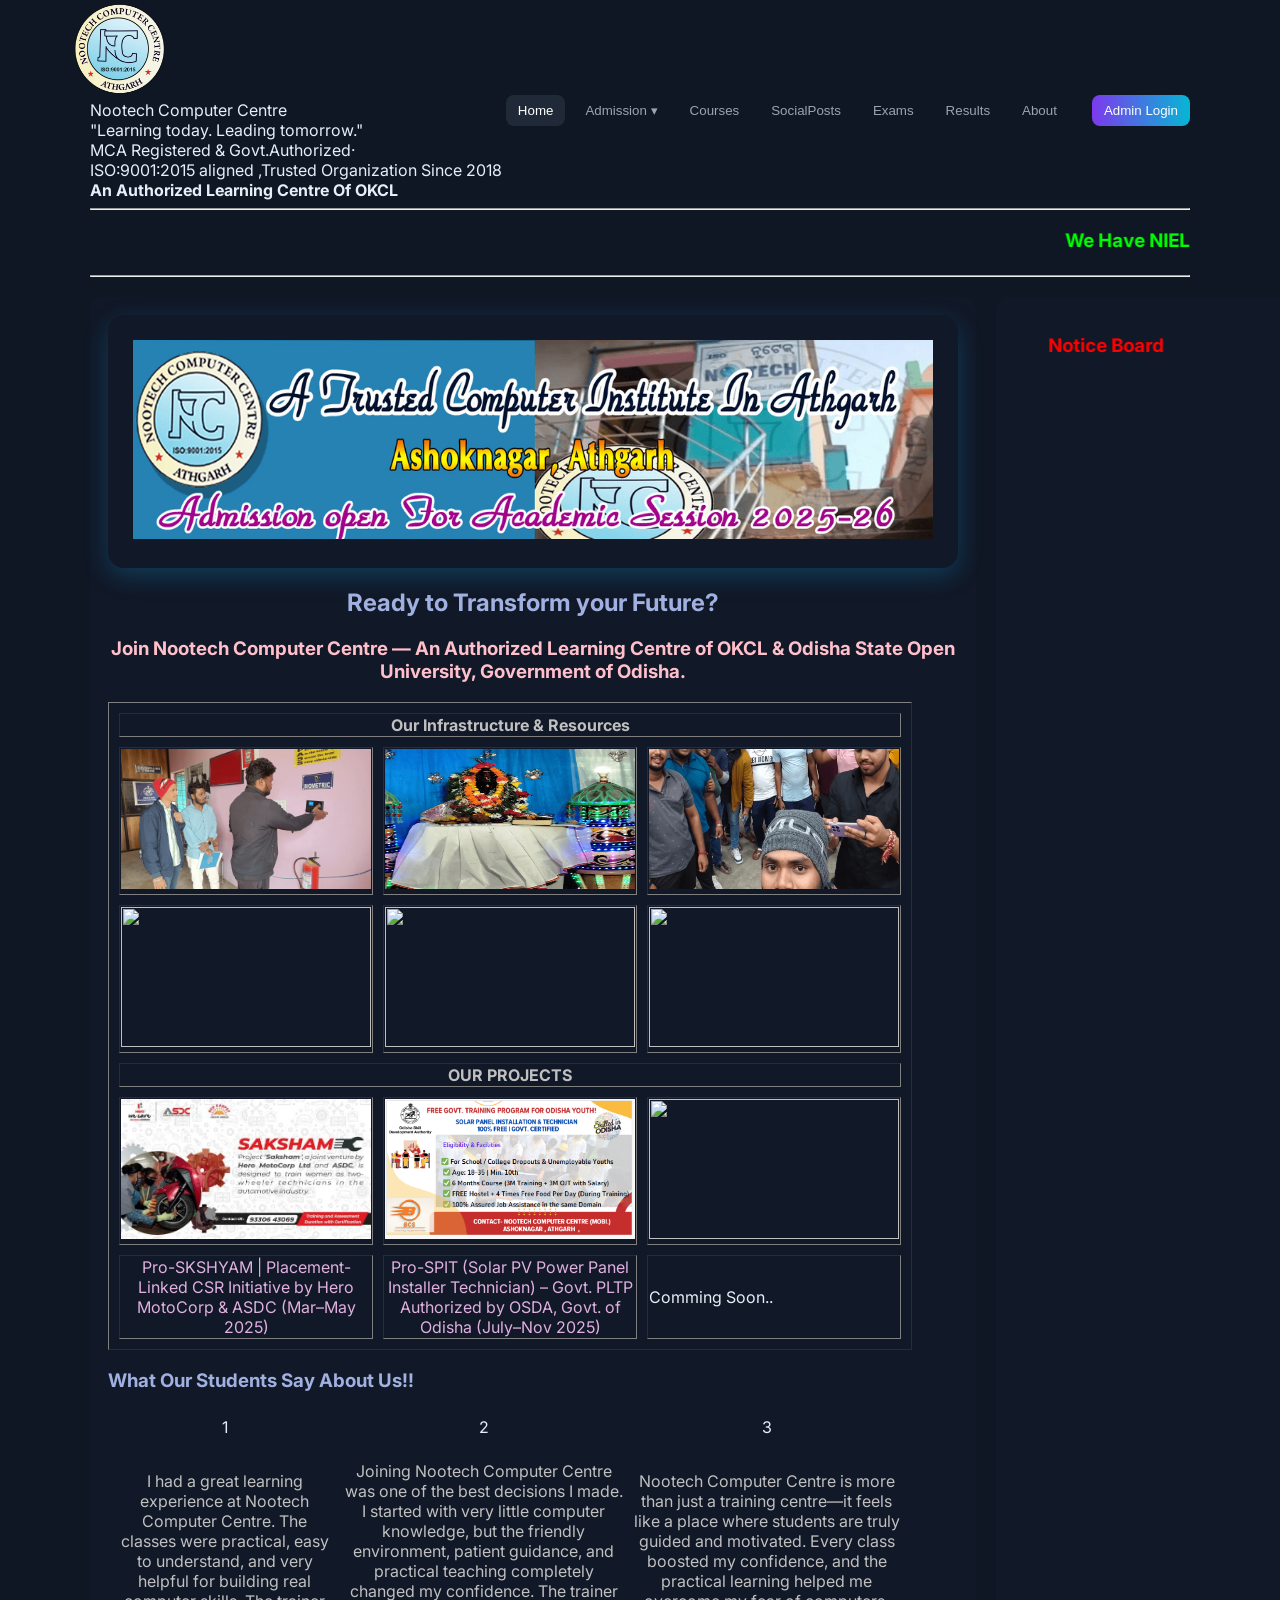
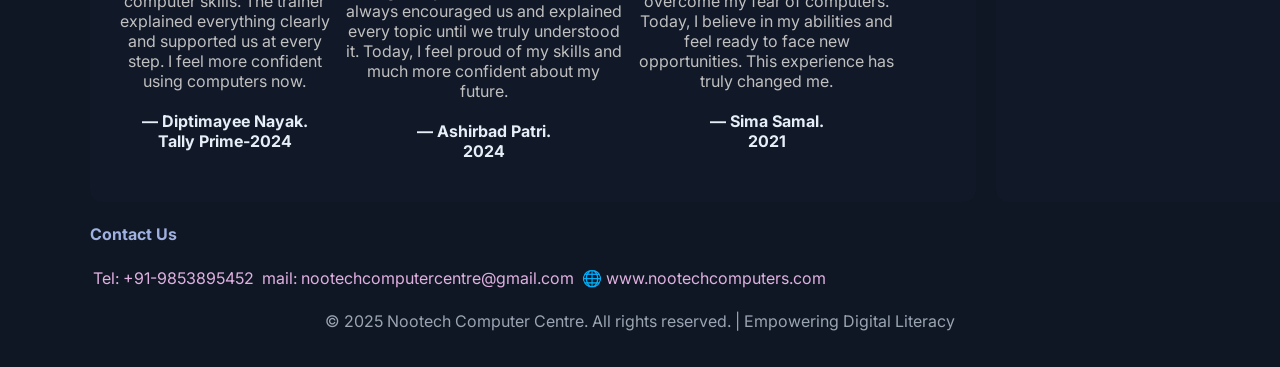
==== ntc/index.html @ 465616ac "Add files via upload" ====
<!doctype html>
<html lang="en">
<head>
  <meta charset="utf-8" />
  <meta name="viewport" content="width=device-width, initial-scale=1" />
  <title>Nootech Computer Centre — Home</title>
 
 <meta content="width=device-width, initial-scale=1.0" name="viewport">
    <meta content="" name="keywords">
    <meta content="" name="description">
    <link href="https://fonts.googleapis.com/css2?family=Inter:wght@300;400;600;800&display=swap" rel="stylesheet">
  <link rel="stylesheet" href="css\style.css">
  <!-- Favicon -->
    <link href="img/icon/nielit-icon.ico" rel="icon">
    <!-- Google Web Fonts -->
    
</head>
  
  

<body>
  <div class="container">
    <header>
      <div class="brand">
        <div class="logo"><img src="img\banners\logo.png" width="130"height="100"</img></div>
        </br>
		<div>
          <div class="badge">Nootech Computer Centre</div>
          <div class="tagline">"Learning today. Leading tomorrow."</div>
          <div class="muted">MCA Registered & Govt.Authorized·</div>
        <div class="muted">ISO:9001:2015 aligned ,Trusted Organization Since 2018</div>
		<div class="muted"><b>An Authorized Learning Centre Of OKCL</b></div>
		</div>
      </div>
<! menu starting>
      <nav class="nav">
        <button class="nav-btn active" data-page="home">Home</button>
        <div class="dropdown">
          <button class="nav-btn" data-dropdown-for="admission">Admission ▾</button>
          <div class="submenu">
            <button data-page="admission"><a href="https://forms.gle/1gDd7tnVn1zxNDYb9"target="_blank">Apply Online</a></button>
            <button data-page="fees">Fees & Scholarships</button>
          </div>
        </div>
        <!Course Post Menu Starting>
          <button class="nav-btn" data-page="courses">Courses </button>
          <!Course Post Menu Ending>
        		
		<!Social Post Menu Starting>
          <button class="nav-btn" data-page="SocialPosts">SocialPosts</button>
         <!Social Post Menu Ending> 
       
	   <!Exam Post Menu Starting>	
        <button class="nav-btn" data-page="exams">Exams</button>
		 <!Exam Post Menu Ending>
		
		 <!Result Post Menu Starting>
        <button class="nav-btn" data-page="results">Results</button>
		<!Result Post Menu Ending>
        <!About Post Menu Starting>
		<button class="nav-btn" data-page="about">About</button>
<!About Post Menu Ending>

<!Admin Page menu Starting>
        <button class="btn primary" id="admin-login-btn" style="margin-left:15px">Admin Login</button>
     <!Admin Page menu Ending>
	 </nav>
    </header>
<!menu Ending>

<hr>
<h3><marquee><font color="Lime">We Have NIELIT CCC Examination Guidance & Facilitation Support Centre, Ministry Of Electronics & Information Technology , Governemnt Of India.| Students appear directly for NIELIT exams.|Our centre provides training, registration assistance, and facilitation support as per NIELIT norms.</font></marquee></h3>
<hr>

    <main class="layout">
      <section class="card" id="content-area">
<! Home Page Starting>	
        <article id="home" class="page active">
          <div class="hero">
		  <div class="image-placeholder" id="image-box">
		   
		   <img src="img\banners\hero.gif"width="800"height="199"class="active">
		   
		   </div></div>
		   
		   <h2 align="Center"><font color="navyblue">Ready to Transform your Future?</font></h2>
            <h3 align="Center"><font color="pink">Join Nootech Computer Centre — An Authorized Learning Centre of OKCL & Odisha State Open University, Government of Odisha.</font></h3>
			
            <div class="media-grid">
              
              <table width="760"height="300" border=""cellspacing="10">
			<tr>
			<th colspan="3"><font color="silver">Our Infrastructure & Resources</font></th>
			</tr>
			<tr>
			<td><img src="img\gallery\centre.gif"width="250"height="140"></img></td>
			<td><img src="img\gallery\puja.gif"width="250"height="140"></img></td>
			<td><img src="img\gallery\xcur.gif"width="250"height="140"></img></td>
			</tr>
			<tr>
			<td><img src="img\gallery\"width="250"height="140"></img></td>
			<td><img src="img\gallery\"width="250"height="140"></img></td>
			<td><img src="img\gallery\"width="250"height="140"></img></td>
			</tr>
			<tr>
		<th colspan="3" align="Center"><b><font color="silver">OUR PROJECTS</font></b></th>
			</tr>
			<tr>
			<td><img src="img\projects\HERO.jpg"width="250"height="140"></img></td>
			<td><img src="img\projects\OSDA.PNG"width="250"height="140"></img></td>
			<td><img src="img\projects\"width="250"height="140"></img></td>
			</tr>
			<tr>
			<td align="Center"><font color="neonblue">Pro-SKSHYAM | Placement-Linked CSR Initiative by Hero MotoCorp & ASDC (Mar–May 2025)</font></td>
			<td align="Center"><font color="neonblue">Pro-SPIT (Solar PV Power Panel Installer Technician) – Govt. PLTP Authorized by OSDA, Govt. of Odisha (July–Nov 2025)</font></td>
			<td>Comming Soon..</td>
			</tr>
			</table>
			
            <!Testimonial Starting>  
  
            <section class="testimonials">
              <div class="row-between">
                <h3><font color="navyblue">What Our Students Say About Us!!</font></h3>
                <button class="btn admin-only" id="add-testimonial-btn">+ Add</button>
              </div>

              <div class="test-grid" id="testimonials-grid">
                <div class="testimonial">
				
				<table width="800"height="180"  cellspacing="6">
				<tr align="Center">
				<td>1</td>
				<td>2</td>
				<td>3</td>
				</tr>				
				
				<tr align="Center">
				<td><p align="Center"><font color="silver">I had a great learning experience at Nootech Computer Centre. The classes were practical, easy to understand, and very helpful for building real computer skills. The trainer explained everything clearly and supported us at every step. I feel more confident using computers now.</font></br></br>
				  <strong>— Diptimayee Nayak. </br>Tally Prime-2024</strong>
				  </p></td>
				<td><p align="Center"><font color="silver">Joining Nootech Computer Centre was one of the best decisions I made. I started with very little computer knowledge, but the friendly environment, patient guidance, and practical teaching completely changed my confidence. The trainer always encouraged us and explained every topic until we truly understood it. Today, I feel proud of my skills and much more confident about my future.</font></br></br><strong>— Ashirbad Patri. </br>2024</strong></p></td>
				<td><p align="Center"><font color="silver">Nootech Computer Centre is more than just a training centre—it feels like a place where students are truly guided and motivated. Every class boosted my confidence, and the practical learning helped me overcome my fear of computers. Today, I believe in my abilities and feel ready to face new opportunities. This experience has truly changed me.</font> <strong></br></br>— Sima Samal. </br>2021</strong></p>
 </td>
 </td>
				</tr>
				
				</table>
                  				  
                </div>
              </div>
            </section>
          </div>
        </article>
		<!Testimonial Ending>
		
<! Home Page Admisison Starting>
        <article id="admission" class="page">
          <h2>Admission Form</h2>
          <form id="admission-form">
            <label>Name<input type="text" id="a-name" required></label>
            <label>Email<input type="email" id="a-email"></label>
            <button class="btn primary">Submit</button>
          </form>
         
		 <p class="muted" id="admission-msg"></p>
        </article>
        <article id="fees" class="page"><h2>Fees & Scholarships</h2></article>
        <! Home Page Admisison Ending>
		
		<! Home Page Course Starting>
		
		<article id="courses" class="page"><h2>🚀<font color="silver"> Upgrade Your Skills. Transform Your Future.</font></h2>
        <h3><font color="olive">Industry-Focused | Govt-Recognized | Career-Oriented Courses</font></h3>
        <p><font color="neonblue">Learn practical computer skills that are relevant, certified, and job-ready. Our courses are designed for students, job seekers, professionals, and beginners—no prior experience needed.</font></p>
		<h2>🎓 <font color="navyblue">Course Overview</font></h2>
		<Table width="760"height="300" border=""cellspacing="10">
		<tr align="Center">
		<th><font color="yellow">Sl.No.</font></th>
		<th><font color="yellow">Course Details</font></th>
		<th><font color="yellow">Link</font></th>
		</tr>
		<tr align="Center">
		<td>1</th>
		<td><b><font color="neonblue">Name: OS-CIT (Odisha State Certificate in Information Technology)</b></br> 
<b>Duration:3-month</b></br>
<b>Eligibility :12th pass and above</font></b></br>
 <p align="justify"><font color="LightGray">OS-CIT is a government-recognized computer literacy course designed to build essential digital skills for students, job seekers, and professionals, and learning is available in Online mode as well as At-Centre (Offline) with practical lab support. The OS-CIT course is offered by Odisha Knowledge Corporation Limited (OKCL), with certification awarded through Odisha State Open University (OSOU). As per Odisha Government Gazette notifications, OS-CIT is recognized as a valid basic computer proficiency qualification for various Odisha State Government, PSU, and semi-government recruitments, including eligibility requirements in competitive examinations. The course curriculum covers computer fundamentals, Windows operations, MS Word, Excel, PowerPoint, internet and email usage, digital payments, typing skills, cyber safety, and job-readiness, making it suitable for beginners with no prior computer knowledge and a valuable credential for employment and document verification across Odisha.
</font></p></td>
		<td><a href="https://forms.gle/1gDd7tnVn1zxNDYb9"target="_blank">Apply</a></td>
		</tr>
		<tr align="Center">
		<td>2</th>
		<td><b><font color="neonblue">Name: CCC (Course On Computer Concepts)</b></br>
<b>Duration:3-month</b></br>
<b>Eligibility :12th pass and above</font></b>
<p align="justify"><font color="LightGray">The NIELIT CCC (Course on Computer Concepts) is a short-term government-recognized basic IT literacy certification offered by the National Institute of Electronics and Information Technology (NIELIT), designed to equip learners with essential computer skills including computer fundamentals, operating systems, MS Office applications, internet and email usage, and practical digital tasks in daily and professional life. </font></p>
<p align="justify"><font color="LightGray">The course typically spans 80–90 hours with both theory and practical components and can be completed as a 2-week to 2-month intensive program, though there is no strict educational qualification requirement to apply—students may enrol via NIELIT-approved institutes, government-recognized schools/colleges, or as direct applicants regardless of prior education. CCC is conducted through online examinations throughout the year, and on successful completion candidates receive a NIELIT certificate widely accepted across government, banking, and private sectors as proof of basic computer proficiency, enhancing employability and digital readiness. </font></p>
</td>
		<td><a href="https://forms.gle/1gDd7tnVn1zxNDYb9"target="_blank">Apply</a></td>
		</tr>
		<tr align="Center">
		<td>3</th>
		<td><b><font color="neonblue">Name: Tally Prime With GST Filing </b> </br>
<b>Duration:4-months</b></br>
<b>Eligibility :12th pass and above</font></b></br></br>
<b>*</b> This is the most <b>job-ready</b> and <b>industry-trusted course</b>, in continuous demand nationwide for its strong practical focus and real-world employment relevance.</br>
<p align="justify"><font color="LightGray">Our Tally Prime with GST course is a pan-India job-oriented accounting program, designed as per current industry and government compliance requirements for GST-based billing, returns, and business accounting. The training includes 100% practical, hands-on practice on real-world client-style data (sales, purchase, receipts, payments, ledgers, stock, GST invoices, e-way basics, and GST reports), so learners become confident for office work from day one. On successful completion, students receive a certificate valid across India for private jobs, accounts offices, and business operations. This is one of our most attractive core courses because it is guided by an experienced trainer(<b><font color="olive">Mr. Sarbajit Senapati</font></b>) who has worked in an MNC as a Senior Accounting Support Executive, bringing real job-profile exposure, professional best practices, and troubleshooting skills that match actual workplace demands.</font></p>
</td>
		<td><a href="https://forms.gle/1gDd7tnVn1zxNDYb9"target="_blank">Apply</a></td>
		</tr>
		
		</table>
		<h2>🏆 <font color="navyblue">Why Choose This Course?</font></h2>
		<ul>
<li>✅ Beginner-Friendly Curriculum</li>
<li>✅ Step-by-Step Practical Training</li>
<li>✅ Experienced & Certified Trainers</li>
<li>✅ Govt-Approved Certification Guidance</li>
<li>✅ Lifetime Doubt-Clearing Support</li>
<li>✅ Affordable Fees with Student Discounts</li>
</ul>		
		<h2>📜 <font color="navyblue">Certification</font></h2>
		🎖 Government / University Authorized Certificate</br>
🎖 Valid for Jobs, Exams & Document Verification</br>
🎖 Support for Competitive Exams (SSC / BANKING / CGL & Others)</br>
		
<h2>💼 <font color="navyblue">Career Opportunities</font></h2>
		<b><font color="neonblue">After completion, you can apply for:</font></b>
		<ul>
<li>✔ Office Assistant</li>
<li>✔ Data Entry Operator</li>
<li>✔ Computer Operator</li>
<li>✔ Banking & Govt Job Eligibility Support</li>
<li>✔ Self-Employment / Freelancing</li>
</ul>		
		<h2>🕒<font color="navyblue">Batch Details</font></h2>
		<h3>🗓 <font co;or="Neon Blue">New Batches Starting Soon</font></h3>
<p>⏰ Morning | Afternoon | Evening Batches Available</p>
<p>📍 Limited Seats – First Come, First Serve</p>
📞 <a href="https://forms.gle/1gDd7tnVn1zxNDYb9"target="_blank">Enroll Now</a></br>
		
		<hr>
		<img src="img\gallery\np.gif"align="Center"></img>
  	<hr>
	</article>	
		
		
		<! Home Page Course Ending>
		
		
		<! Home Page Social Site  Starting>
		<article id="SocialPosts" class="page"><h2>Social Posts</h2>
		
		
		
		</article>
		<! Home Page Social Site  Ending>
		
		
	
	<! Home Page Ending>	
			
	<! Exam Page Starting>	
		
		<article id="exams" class="page"><h2>📘 Examination Information</h2>
		<p align="justify">At Nootech Computer Centre, we provide complete exam-oriented guidance and facilitation support for students and job aspirants appearing in government-approved computer examinations. Our objective is to ensure that every candidate is well-prepared, confident, and exam-ready.</p>
		<h2>🎯 Exams We Support</h2>
		<p align="justify">We offer training, guidance, and exam facilitation for the following examinations:</p>
		<ul>
		<li>CCC (Course on Computer Concepts) – NIELIT</li>

<li>BCC (Basic Computer Course) – NIELIT</li>

<li>OS-CIT (Odisha State Certificate in Information Technology) – OKCL / Odisha State Open University</li>

<li>Other Digital Literacy & Skill-Based Computer Exams</li>

<li>Exam Preparation for Competitive & Government Job Requirements</li>
</ul>
<h3>Visit Our Exam Portal</h3>
	<a href="https://main-sites.github.io/Mock_Tests/"target="_blank">Click Here</a>
		
</article>
<! Exam Page Ending>			
		
	<!Result Starting>		
		
		
        <article id="results" class="page"><h2>Results</h2></article>
       <!Result Ending>	
	   
<!About Us Starting>
	   <article id="about" class="page"><h2>About Us</h2>
		<h3>Nootech Computer Centre – Athgarh’s Trusted Destination for Professional Computer Training</h3>
		<h3>Our Recognitions</h3>	
		<p align="justify">Nootech Computer Centre is a leading and trusted IT education institute in Athgarh, Odisha, providing high-quality computer training and digital skill development since 2018. We are officially registered under the Ministry of Corporate Affairs with Registration No.: OD-07-0092792, making us a reliable and recognized organization in the field of digital education.
		Nootech Computer Centre is a professionally managed computer education and skill training institute, recognised and authorised by reputed Government and Government-supported organisations.
		</font></br></br>
Nootech Computer Centre
(CSC ID: CSC-222523230012 | NIELIT Facilitation <b>Code: DLC10000078)</b>

Nootech Computer Centre functions as a <b>NIELIT Approved Facilitation Support Centre</b>, providing training, guidance, and facilitation support for candidates appearing in the CCC (Course on Computer Concepts) examination conducted by National Institute of Electronics and Information Technology, Government of India.

The centre offers computer training and examination preparation support for Government-recognized digital literacy programmes such as CCC, BCC, and other foundational computer courses, strictly as per NIELIT guidelines.

Candidates are registered as direct candidates with NIELIT, and all examinations, evaluations, and certifications are conducted solely by NIELIT.

The centre does not issue NIELIT certificates and does not claim accreditation or franchise status, but provides facilitation support services to assist learners in preparing for NIELIT examinations.

</p>

<p align="justify">Nootech Computer Centre is an Authorized Learning Centre of Odisha Knowledge Corporation Limited (OKCL), offering the <b>OS-CIT (Odisha State Certificate in Information Technology)</b> course.

The OS-CIT programme is approved by <b>Odisha State Open University, Government of Odisha</b>, and is designed for students, job seekers, and working professionals seeking to build strong digital literacy and practical computer skills.

Training and assessments are conducted as per OKCL and OSOU guidelines, ensuring structured learning aligned with recognised digital skill standards.</p>
<h3>About The Trainer</h3>
<img src="F:\Nootech Website details\Nootech-Ms\img\certificates\ss.png"width="80"height="80"border="1"alt="SARBAJIT SENAPATI"></img>
<p align="justify">👨‍🏫 Our Trainer – Mr. Sarbajit Senapati is a highly experienced IT trainer and technical professional with more than a decade of hands-on experience in computer education, digital skills training, and system support. He has worked with government projects, private organisations, training institutions, and skill development programmes, delivering practical, industry-relevant learning.
</p>
Training Workflow & Expertise</br>
Learn → Practice → Apply → Succeed</br>
<ul>
<li>✔ Strong foundation in computer fundamentals & digital literacy</li>
<li>✔ Extensive experience in government & private sector projects</li>
<li>✔ Practical exposure to real-time systems, tools, and applications</li>
<li>✔ Student-friendly teaching with step-by-step guidance</li>
<li>✔ Focus on exam preparation + real-world skills</li>
<li>✔ Proven ability to train students, job seekers, and working professionals</li>
</ul>
<h3>🎯 Our Mission</h3>
<p align="justify">To empower students with essential digital skills, government-recognized certifications, and industry-ready knowledge, helping them succeed in education, employment, and entrepreneurship.</p>
<h3>🌐 What We Offer</h3>
<ul>
<li>Basic to Advanced Computer Courses</li>
<li>Government-authorized Certification Programs</li>
<li>Digital Literacy Training</li>
<li>Career-focused IT Skill Development</li>
<li>Practical Computer Lab with Updated Systems</li>
<li>Personalized Support & Guidance</li>
<li>Special Classes For IT & CS Students.</li>
	
		</article>
		<!About Us Ending>

      </section>
<!Notice Starting>
      <aside class="card notice">
        <h3><marquee behavior="alternate"><font color="red">Notice Board</font></marquee></h3>
        <div class="notice-list" id="notice-list"></div>
        <button class="btn admin-only" id="edit-notice-btn">Add Notice</button>
      </aside>
    </main>
<!Footer Starting>
    <footer>
	<h4><font color="navyblue">Contact Us</font> </h4>
	<table>
	<tr>
	<td><font color="neonblue">Tel:</font></td>
	<td><font color="neonblue">+91-9853895452</font></td>
	<td> </td>
	<td><font color="neonblue">mail:</font></td>
	<td><font color="neonblue">nootechcomputercentre@gmail.com</font></td>
	<td> </td>
	<td>🌐</td>
	<td><font color="neonblue">www.nootechcomputers.com</font></td>
	</tr>
	
	</table>
      <p class="footer-note"> <span id="year"></span> © 2025 Nootech Computer Centre. All rights reserved. | Empowering Digital Literacy</p>
    </footer>
  </div>

  <div class="modal" id="modal">
    <div class="panel">
      <h3 id="modal-title"></h3>
      <form id="modal-form">
        <label>Title<input type="text" id="m-title" required></label>
        <label>Message<textarea id="m-msg"></textarea></label>
        <label>Media<input type="file" id="m-media" accept="image/*,video/*"></label>
        <div class="row-end" style="margin-top:12px">
          <button type="button" class="btn" id="modal-cancel">Cancel</button>
          <button type="submit" class="btn primary">Save</button>
        </div>
      </form>
    </div>
  </div>

  <!-- Admin Login Modal -->
  <div class="modal" id="admin-login-modal">
    <div class="panel">
      <h3>Admin Login</h3>
      <form id="admin-login-form">
        <label>Enter PIN</label>
        <input type="password" id="admin-pin" required>
        <div class="row-end" style="margin-top:12px">
          <button type="button" class="btn" id="admin-cancel">Cancel</button>
          <button class="btn primary" type="submit">Login</button>
        </div>
      </form>
    </div>
  </div>

  <script src="js\app.js"></script>
</body>
</html>
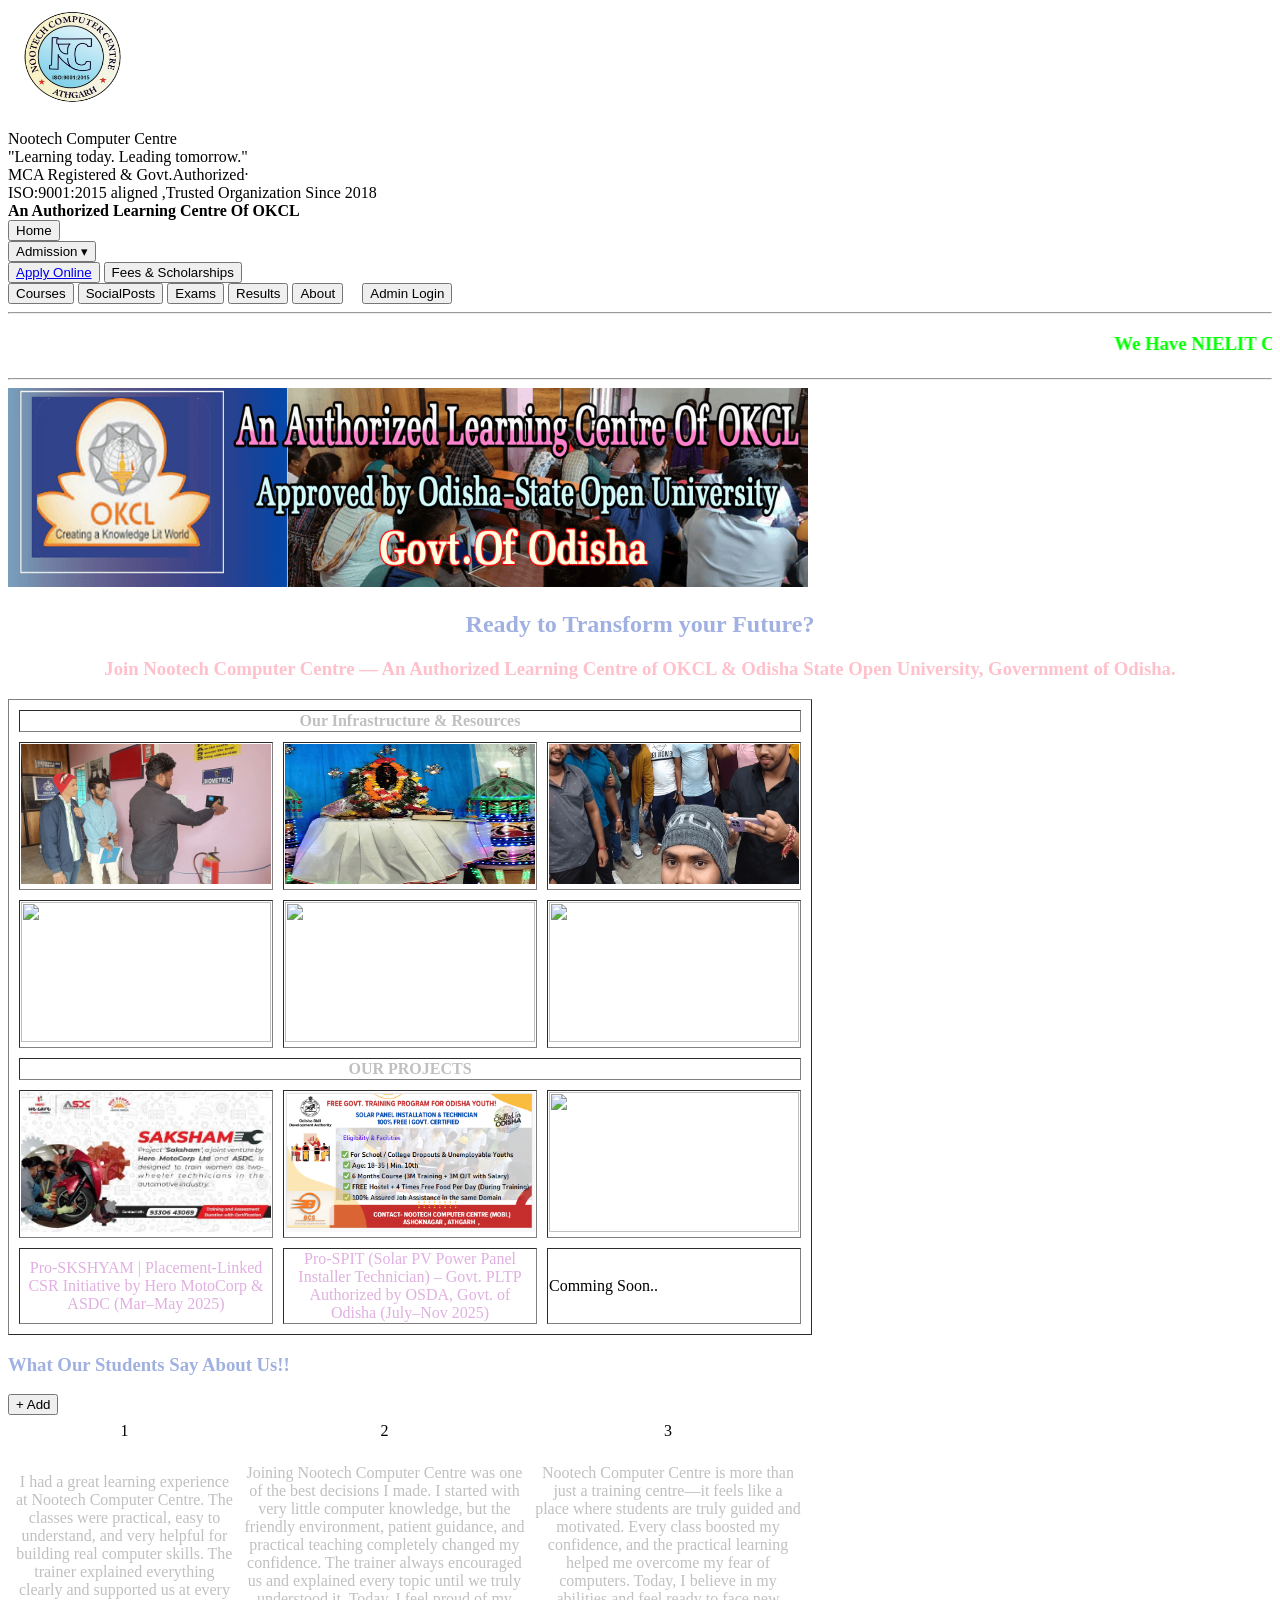
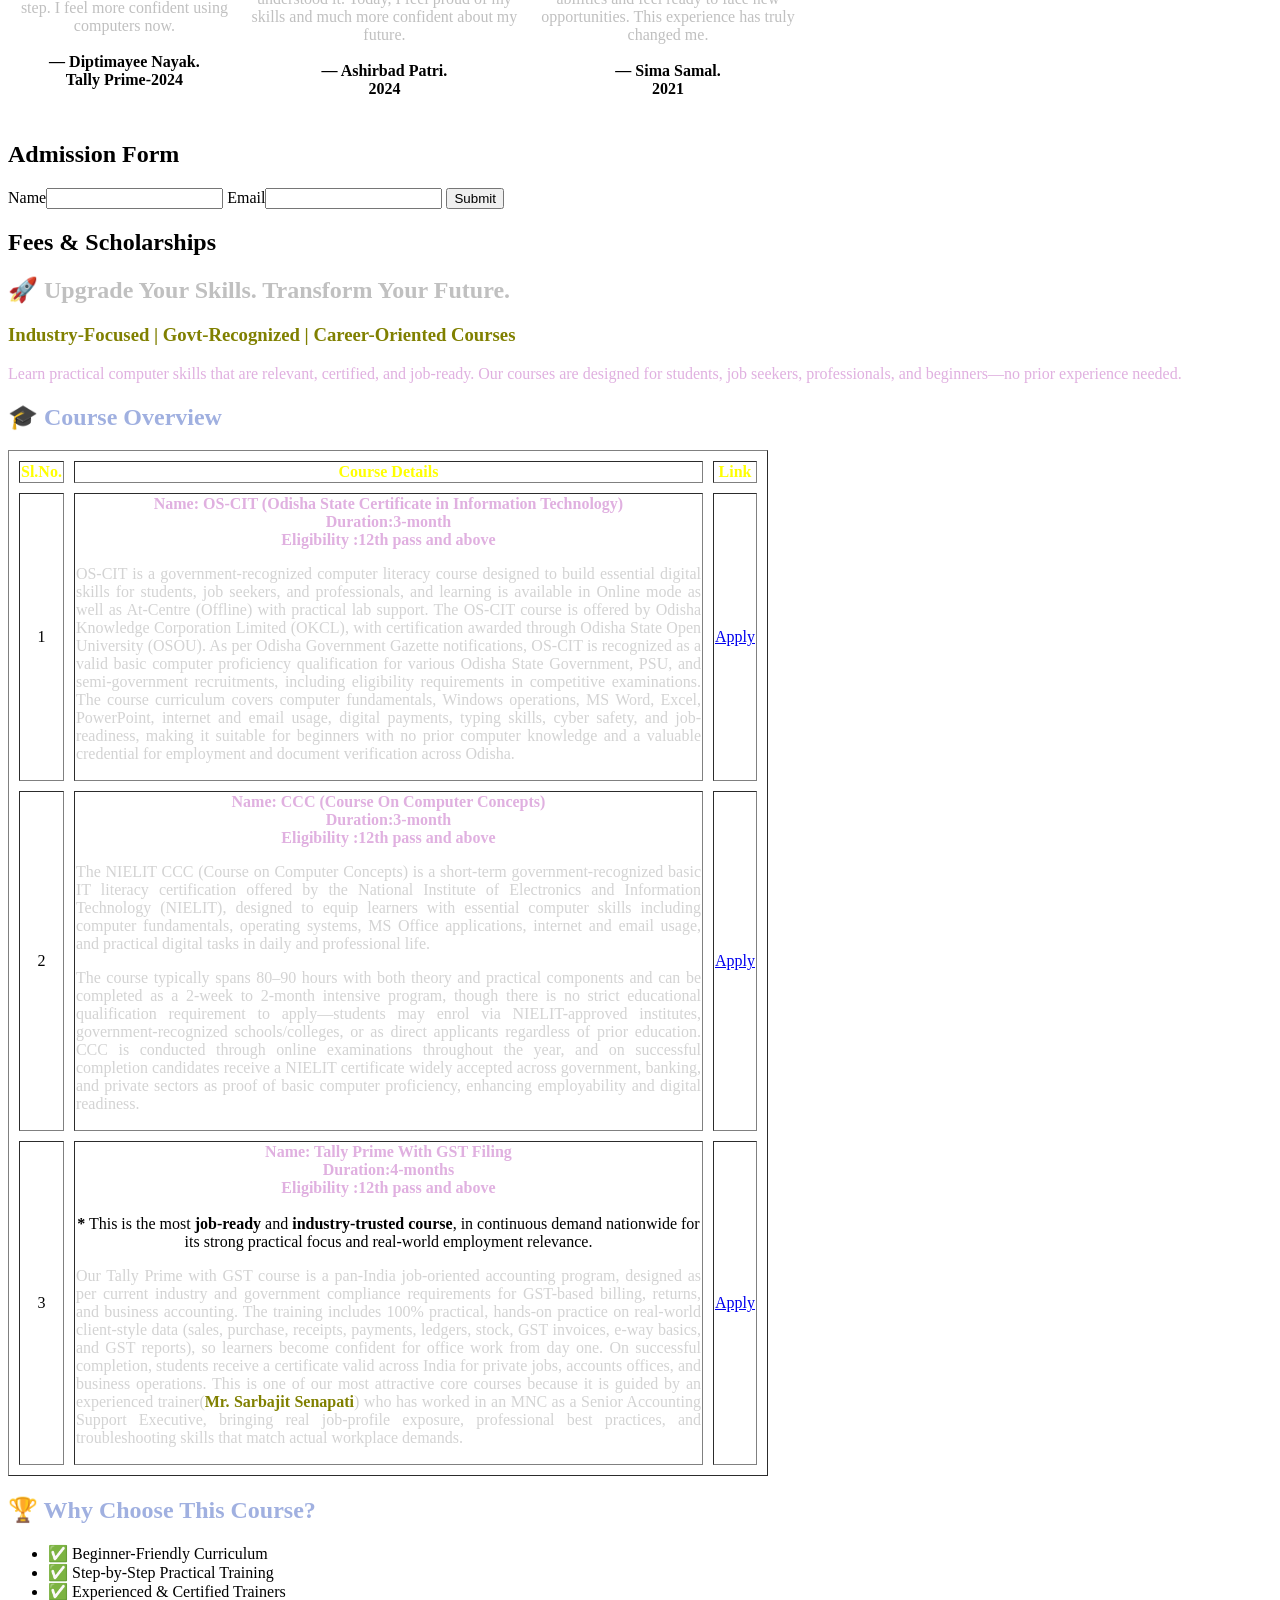
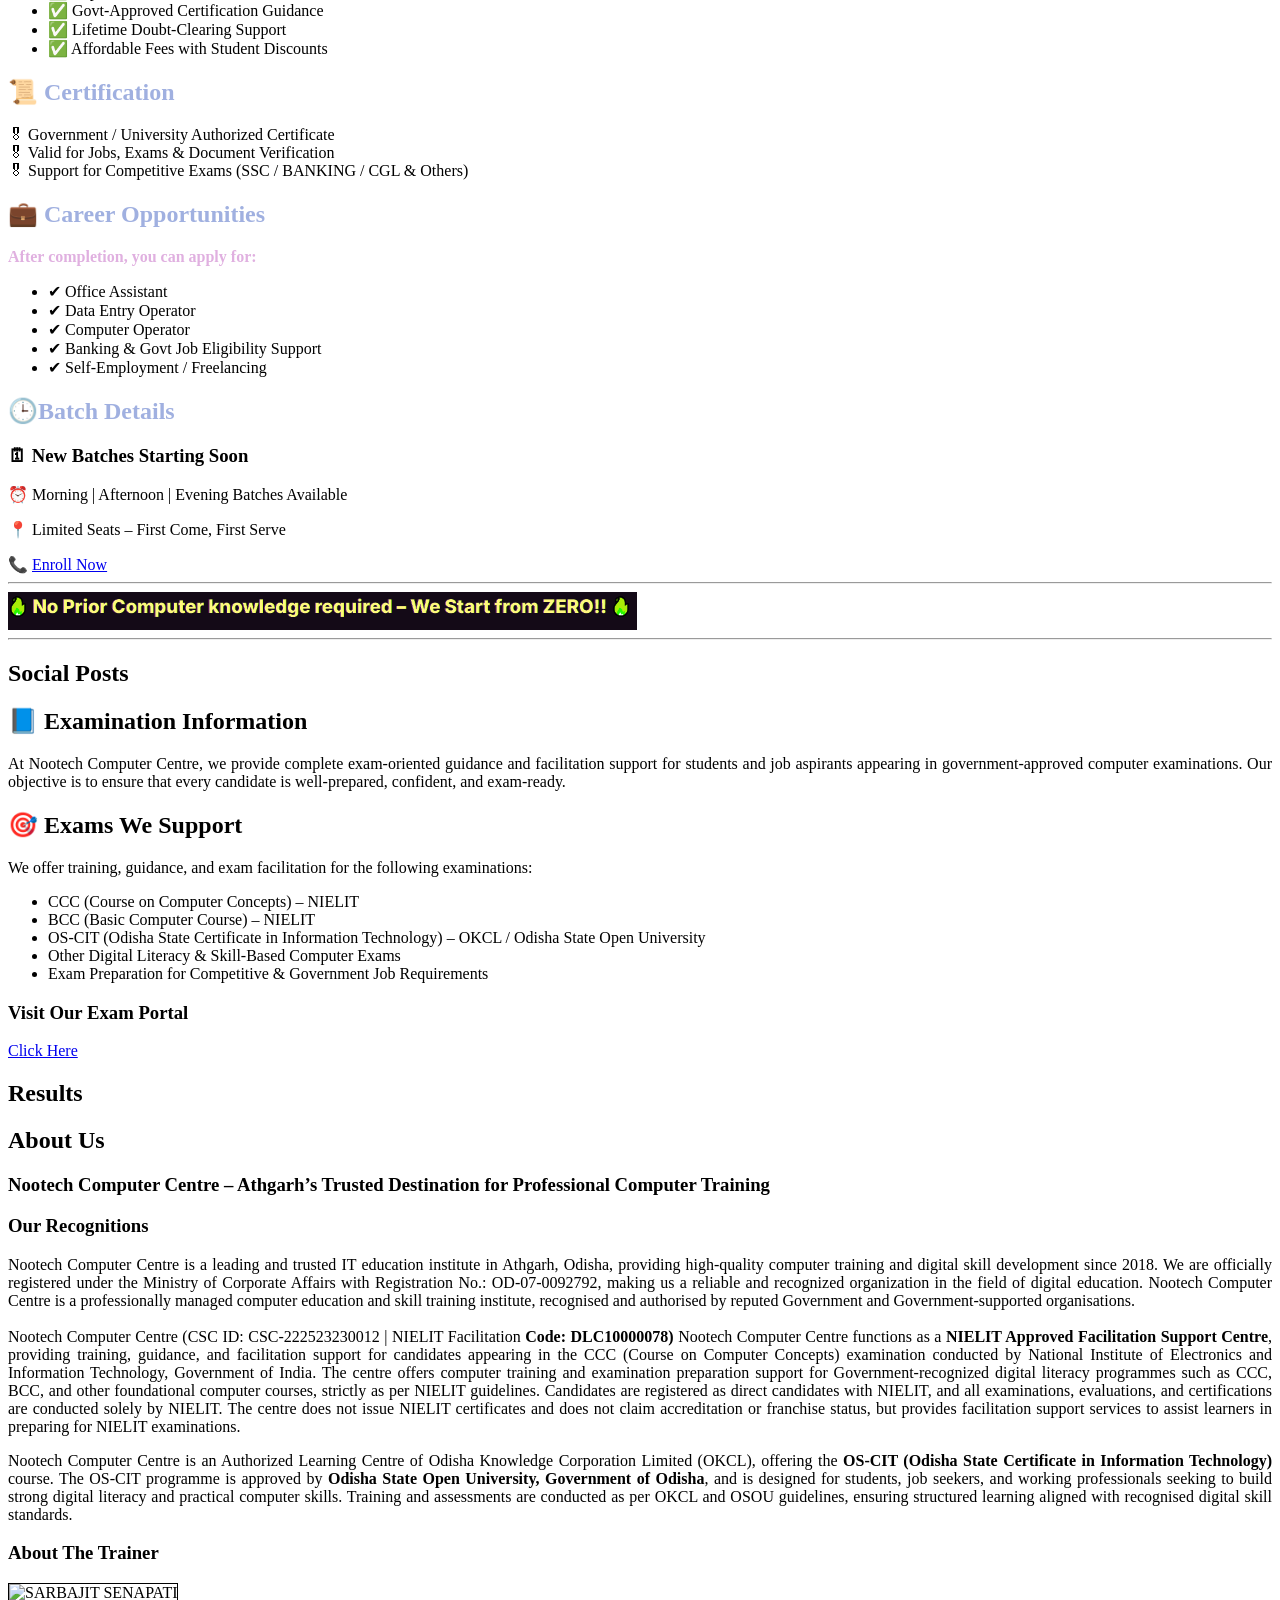
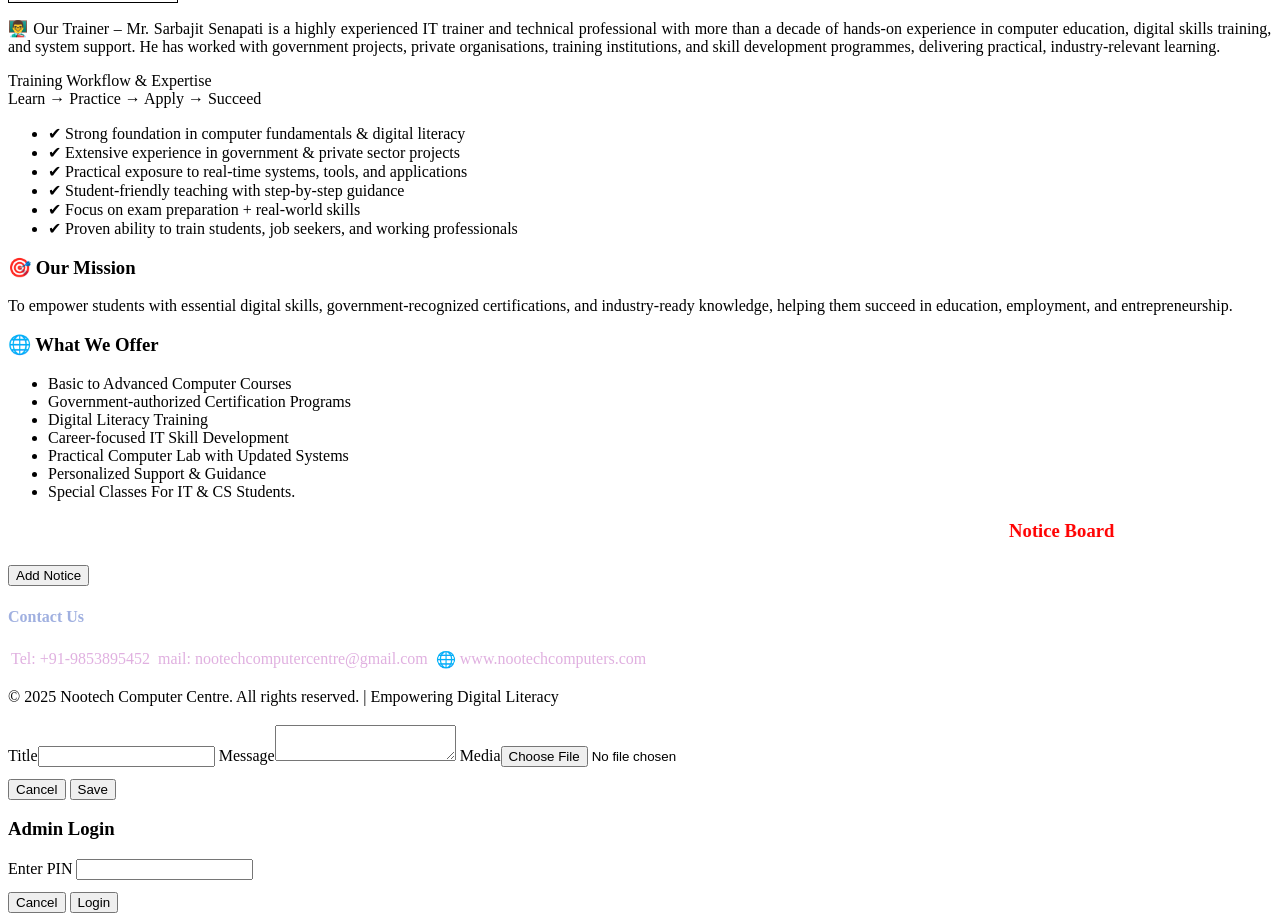
==== commit cca8c87f: "Update index.html" ====
--- a/ntc/index.html
+++ b/ntc/index.html
@@ -9,7 +9,7 @@
     <meta content="" name="keywords">
     <meta content="" name="description">
     <link href="https://fonts.googleapis.com/css2?family=Inter:wght@300;400;600;800&display=swap" rel="stylesheet">
-  <link rel="stylesheet" href="css\style.css">
+  <link rel="stylesheet" href="https://raw.githubusercontent.com/nootechcomputercentre/main-site/refs/heads/main/ntc/css/style.css">
   <!-- Favicon -->
     <link href="img/icon/nielit-icon.ico" rel="icon">
     <!-- Google Web Fonts -->
@@ -407,4 +407,4 @@
 </html>
 
 
-		+		
